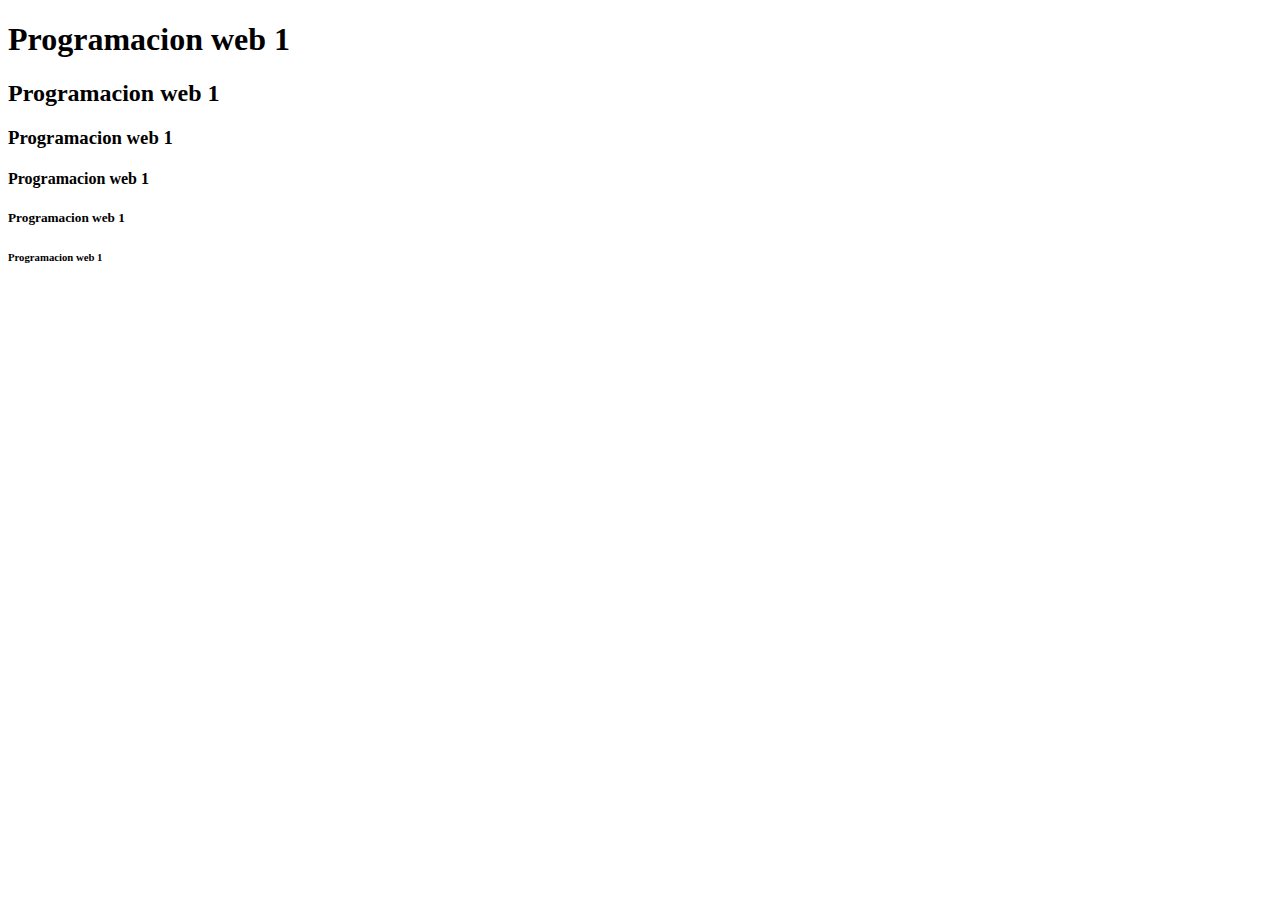
==== index.html @ 779ffa76 "First commit index.html" ====
<!DOCTYPE html>
<html>
    <head>
        <title>MonaLisa DaVinci</title>     <!-- ESTO ES EL TITULO, no se ve en la pagina -->
    </head>
    
    <body>
        <h1>Programacion web 1</h1>        <!--TITULOS h1, h2, h3, h4, h5, h6 -->
        <h2>Programacion web 1</h2>
        <h3>Programacion web 1</h3>
        <h4>Programacion web 1</h4>
        <h5>Programacion web 1</h5>
        <h6>Programacion web 1</h6>     
    </body> 
</html>
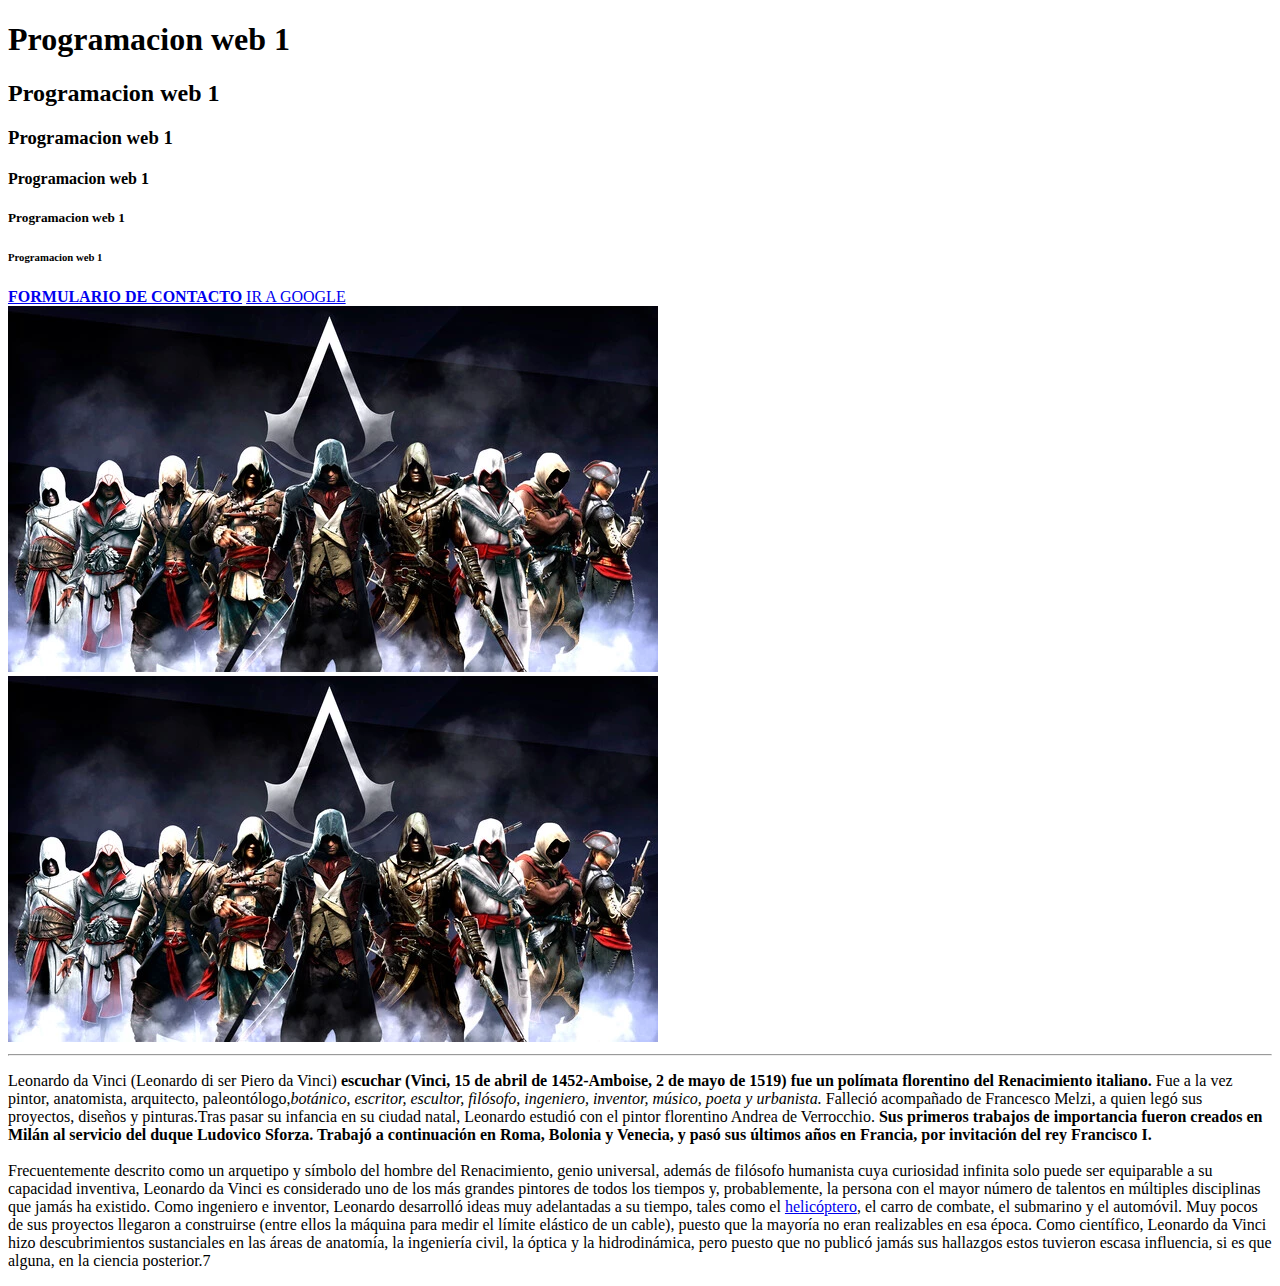
==== commit 5832b8f9: "<b><i><div><img><hr><a><strong><em><br>" ====
--- a/index.html
+++ b/index.html
@@ -5,11 +5,44 @@
     </head>
     
     <body>
-        <h1>Programacion web 1</h1>        <!--TITULOS h1, h2, h3, h4, h5, h6 -->
+        <h1>Programacion web 1</h1>        <!--TITULOS h1, h2, h3, h4, h5, h6 , parrafos, imagenes, enlaces -->
         <h2>Programacion web 1</h2>
         <h3>Programacion web 1</h3>
         <h4>Programacion web 1</h4>
         <h5>Programacion web 1</h5>
         <h6>Programacion web 1</h6>     
+        
+        <div> <!-- <div> sirve para agrupar y estructurar contenido de manera ordenada. Es un elemento de bloque que ocupa el 100% independientemente de si el contenido lo ocupa -->
+            <b><a href="contacto.html">FORMULARIO DE CONTACTO</a></b>  <!-- ASI SE VINCULA UN TEXTO A UN LINK-->
+            <a href="https://www.google.com">IR A GOOGLE</a>        
+        </div>
+
+        <img src="files\Assassins.webp" alt="Assassins Creed"> <!-- Insercion de imagenes -->
+
+        <div>
+            <img src="files\Assassins.webp" alt="Assassins Creed">
+        </div>
+
+        <hr />  <!-- SEPARACION TEMATICA CON LINEA HORIZONTAL -->
+
+        <p> Leonardo da Vinci (Leonardo di ser Piero da Vinci)  <strong>escuchar (Vinci, 15 de abril de 1452-Amboise, 2 de mayo de 1519) fue un polímata florentino del Renacimiento italiano. </strong>
+            Fue a la vez pintor, anatomista, arquitecto, paleontólogo,<i>botánico, escritor, escultor, filósofo, ingeniero, inventor, músico, poeta y urbanista. </i>
+            <span>Falleció acompañado de Francesco Melzi</span>, a quien legó sus proyectos, diseños y pinturas.Tras pasar su infancia en su ciudad natal, Leonardo estudió con el pintor florentino Andrea de Verrocchio. 
+            <b>Sus primeros trabajos de importancia fueron creados en Milán al servicio del duque Ludovico Sforza. Trabajó a continuación en Roma, Bolonia y Venecia, y pasó sus últimos años en Francia, por invitación del rey Francisco I.</b>
+                    <!-- <i> es kursiva // <b> es negrita // <span> es para separar texto // <strong> parecido a negrita, le da mayor importancia y mas destacado que negrita, es para DESTACAR TEXTO, LO USA EL BUSCADOR
+                    <em> indica al navegador que es una ETIQUETA, se ve igual al <i> pero NO ES LO MISMO -->
+            
+            <br/>       <!-- <br> SE USA PARA HACER SALTOS DE LINEA EN PARRAFOS, NO PARA SEPARAR ELEMENTOS-->
+            <br/>            
+                            Frecuentemente descrito como un arquetipo y símbolo del hombre del Renacimiento, genio universal, además de filósofo humanista cuya curiosidad infinita solo puede ser equiparable a su capacidad inventiva,
+            Leonardo da Vinci es considerado uno de los más grandes pintores de todos los tiempos y, probablemente, la persona con el mayor número de talentos en múltiples disciplinas que jamás ha existido. Como ingeniero e inventor, 
+            Leonardo desarrolló ideas muy adelantadas a su tiempo, tales como el <a href="heli.html">helicóptero</a>, el carro de combate, el submarino y el automóvil. Muy pocos de sus proyectos llegaron a construirse (entre ellos la máquina para medir el límite 
+            elástico de un cable), puesto que la mayoría no eran realizables en esa época. Como científico, Leonardo da Vinci hizo descubrimientos sustanciales en las áreas de anatomía, la ingeniería civil, la óptica y 
+            la hidrodinámica, pero puesto que no publicó jamás sus hallazgos estos tuvieron escasa influencia, si es que alguna, en la ciencia posterior.7</p>        <!--PARRAFOS VAN EN p-->
+
+
     </body> 
-</html>+
+
+    </html>
+
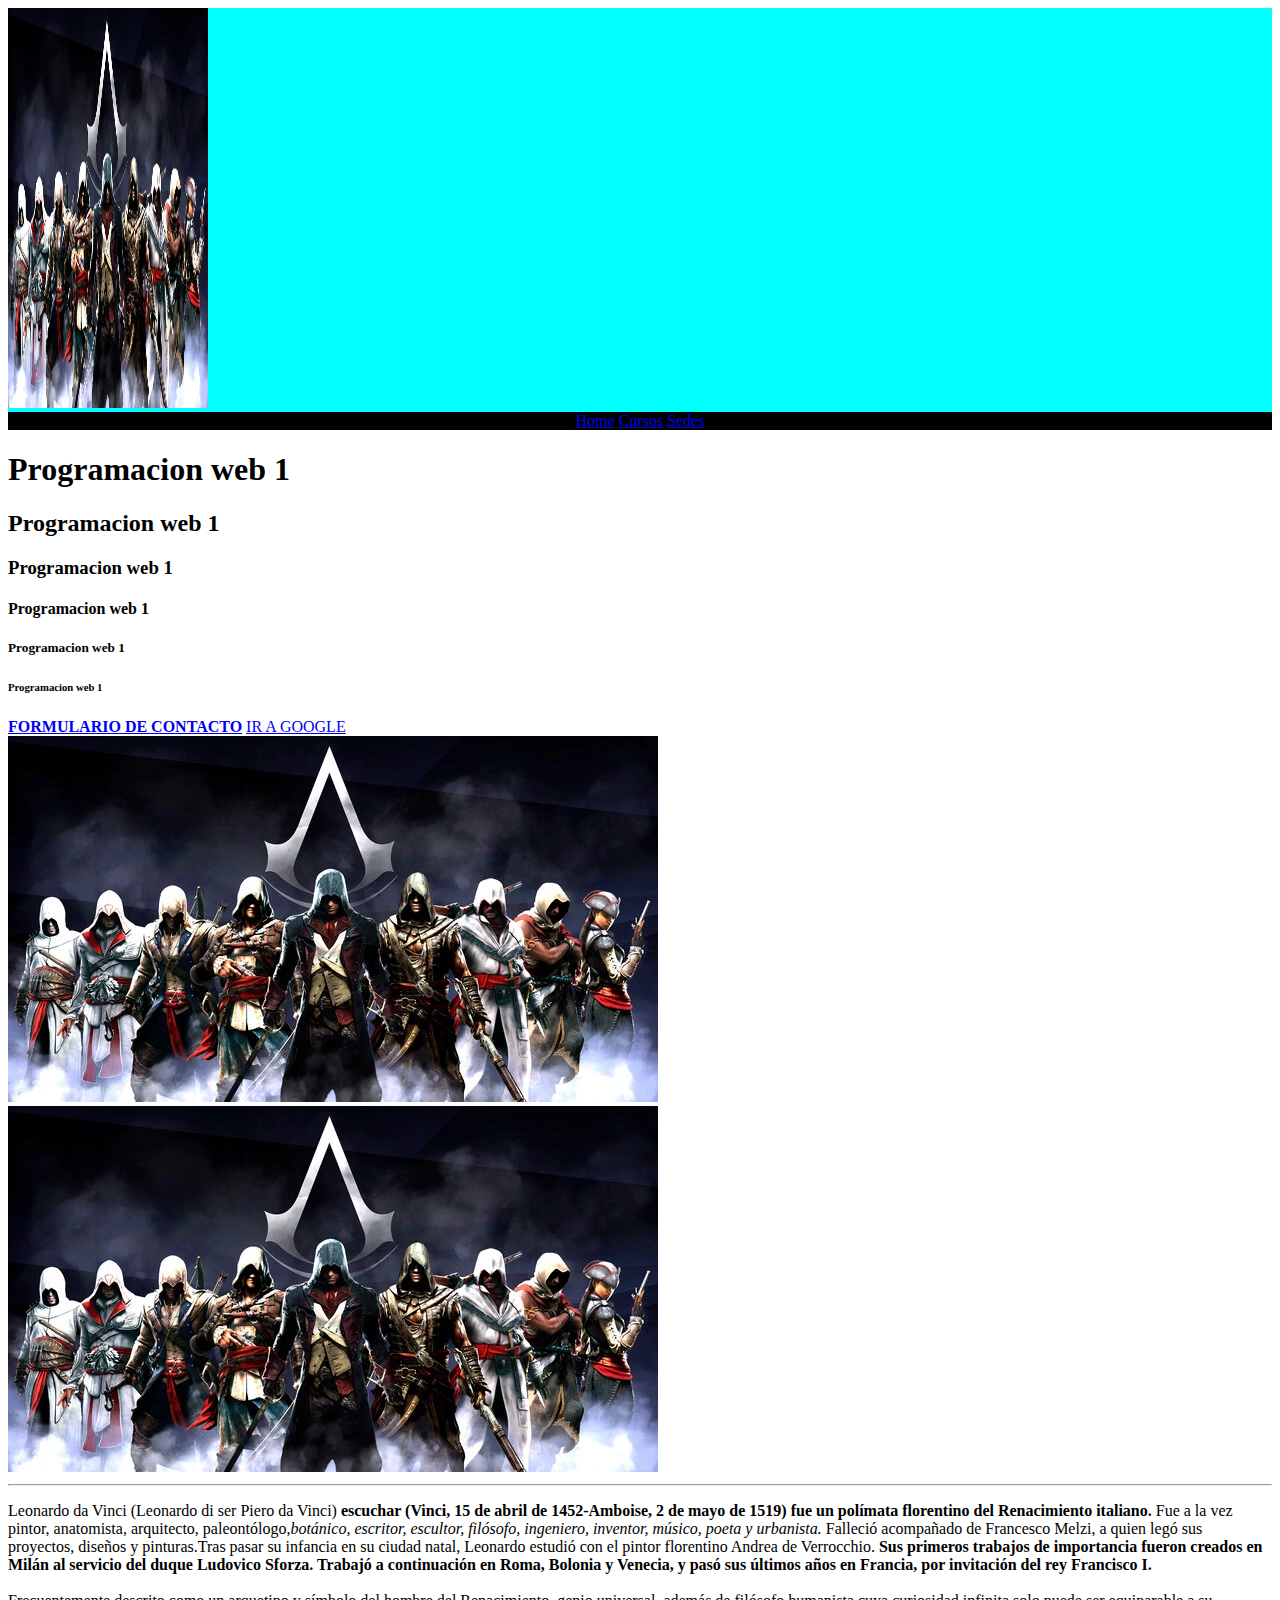
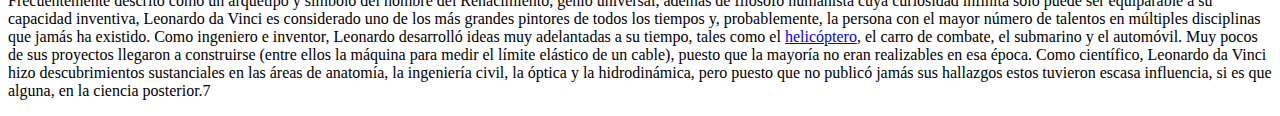
==== commit 4c891c02: "Primeros usos css" ====
--- a/index.html
+++ b/index.html
@@ -2,9 +2,23 @@
 <html>
     <head>
         <title>MonaLisa DaVinci</title>     <!-- ESTO ES EL TITULO, no se ve en la pagina -->
+        <link rel="stylesheet" href="css/index.css"> <!-- se linkea el css correspondiente a la pagina -->
     </head>
     
     <body>
+
+        <header> <!-- HEADER ES LA BARRA ARRIBA QUE PUEDE TENER DATOS DE NAVEGACION Y LOGOS CON LINKS, VA EN EL BODY-->
+
+            <img src="files\Assassins.webp" alt="Assassins Creed" width="200" height="400"> <!-- IMAGEN ES ELEMENTO DE LINEA-->
+
+            <nav> <!-- NAV ES ELEMENTO DE BLOQUE -->
+                <a href="index.html">Home</a>
+                <a href="index.html">Cursos</a>
+                <a href="sedes.html">Sedes</a>
+            </nav>
+
+        </header>
+
         <h1>Programacion web 1</h1>        <!--TITULOS h1, h2, h3, h4, h5, h6 , parrafos, imagenes, enlaces -->
         <h2>Programacion web 1</h2>
         <h3>Programacion web 1</h3>
@@ -12,8 +26,8 @@
         <h5>Programacion web 1</h5>
         <h6>Programacion web 1</h6>     
         
-        <div> <!-- <div> sirve para agrupar y estructurar contenido de manera ordenada. Es un elemento de bloque que ocupa el 100% independientemente de si el contenido lo ocupa -->
-            <b><a href="contacto.html">FORMULARIO DE CONTACTO</a></b>  <!-- ASI SE VINCULA UN TEXTO A UN LINK-->
+        <div> <!-- <div> sirve para agrupar y estructurar contenido de manera ordenada. Es un elemento de bloque que ocupa el 100% independientemente de si el contenido lo ocupa. SE PUEDE USAR SIEMPRE -->
+            <b><a href="contacto.html" target="_blank">FORMULARIO DE CONTACTO</a></b>  <!-- ASI SE VINCULA UN TEXTO A UN LINK-->
             <a href="https://www.google.com">IR A GOOGLE</a>        
         </div>
 
@@ -33,7 +47,7 @@
                     <em> indica al navegador que es una ETIQUETA, se ve igual al <i> pero NO ES LO MISMO -->
             
             <br/>       <!-- <br> SE USA PARA HACER SALTOS DE LINEA EN PARRAFOS, NO PARA SEPARAR ELEMENTOS-->
-            <br/>            
+            <br/>        
                             Frecuentemente descrito como un arquetipo y símbolo del hombre del Renacimiento, genio universal, además de filósofo humanista cuya curiosidad infinita solo puede ser equiparable a su capacidad inventiva,
             Leonardo da Vinci es considerado uno de los más grandes pintores de todos los tiempos y, probablemente, la persona con el mayor número de talentos en múltiples disciplinas que jamás ha existido. Como ingeniero e inventor, 
             Leonardo desarrolló ideas muy adelantadas a su tiempo, tales como el <a href="heli.html">helicóptero</a>, el carro de combate, el submarino y el automóvil. Muy pocos de sus proyectos llegaron a construirse (entre ellos la máquina para medir el límite 
--- a/css/index.css
+++ b/css/index.css
@@ -0,0 +1,8 @@
+header {
+    background-color: aqua;
+}
+nav {
+    background-color: black;
+    text-align: center;
+    color: white
+}
